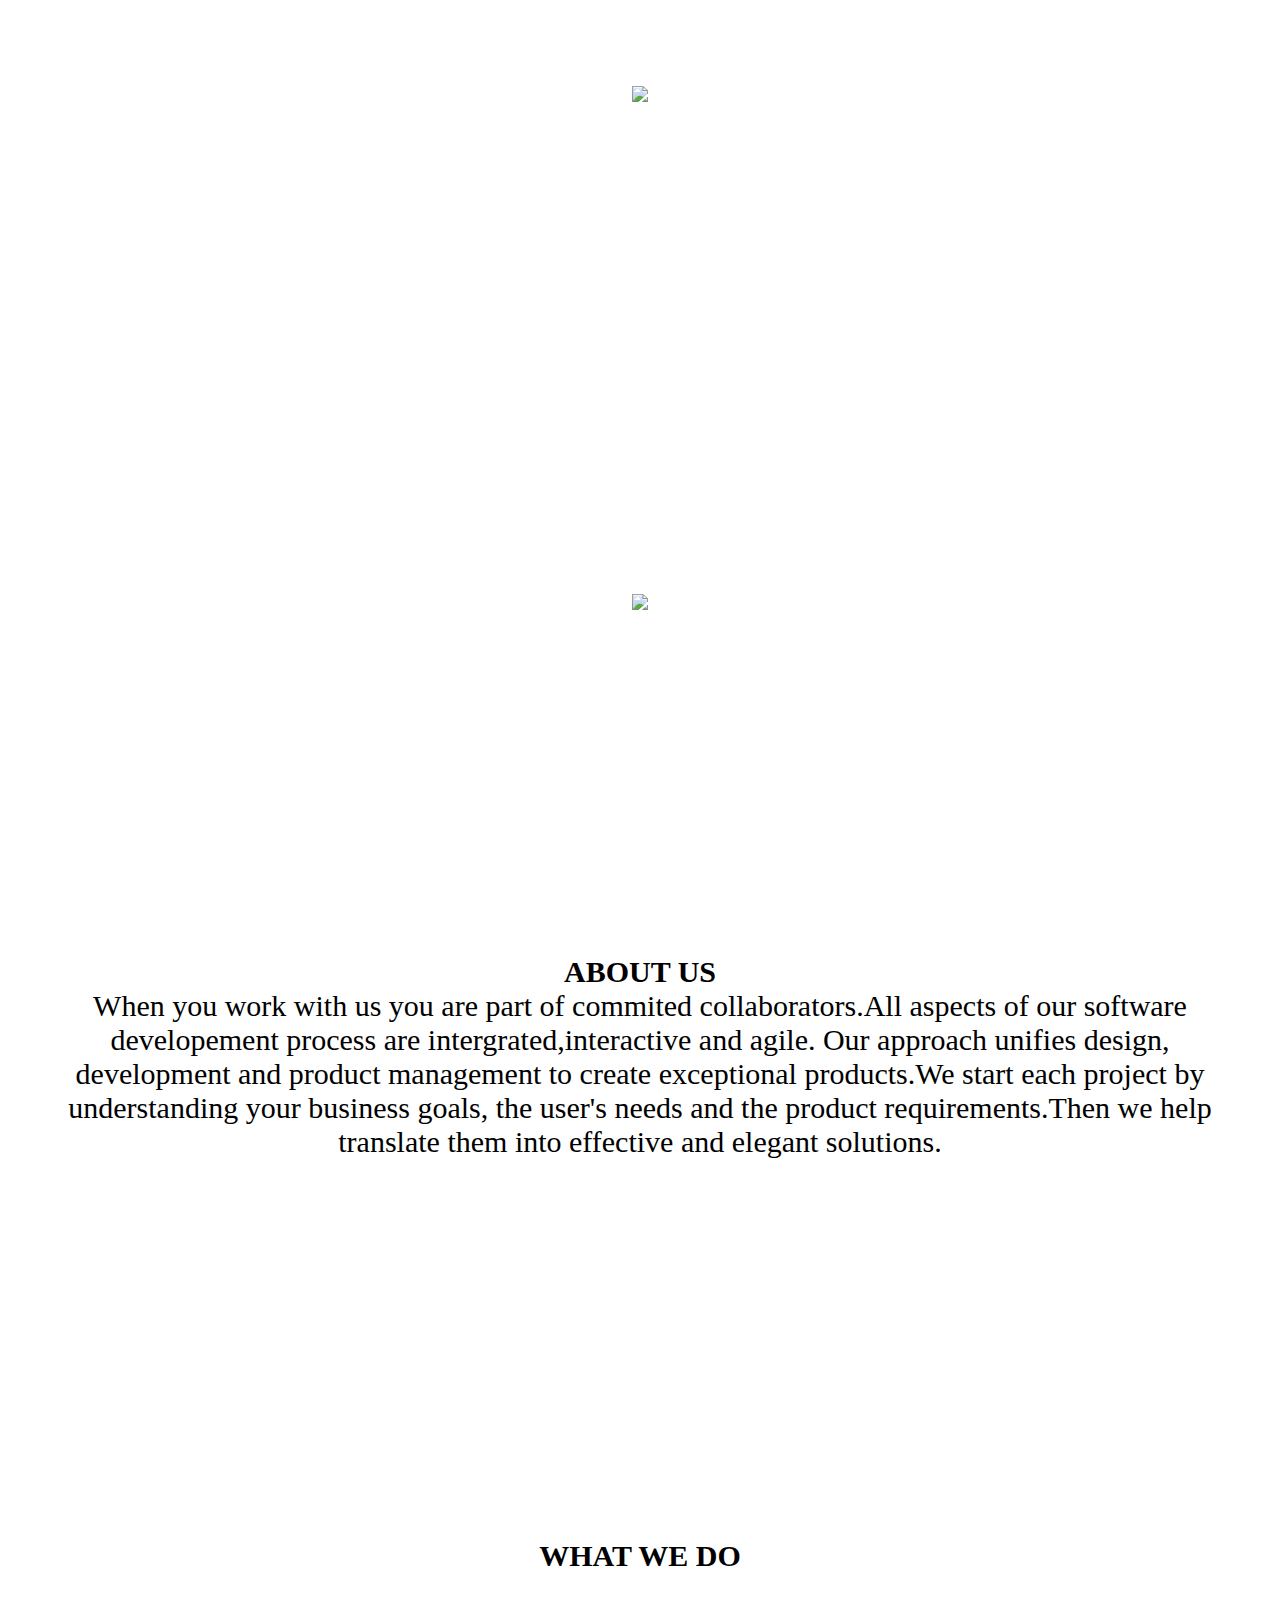
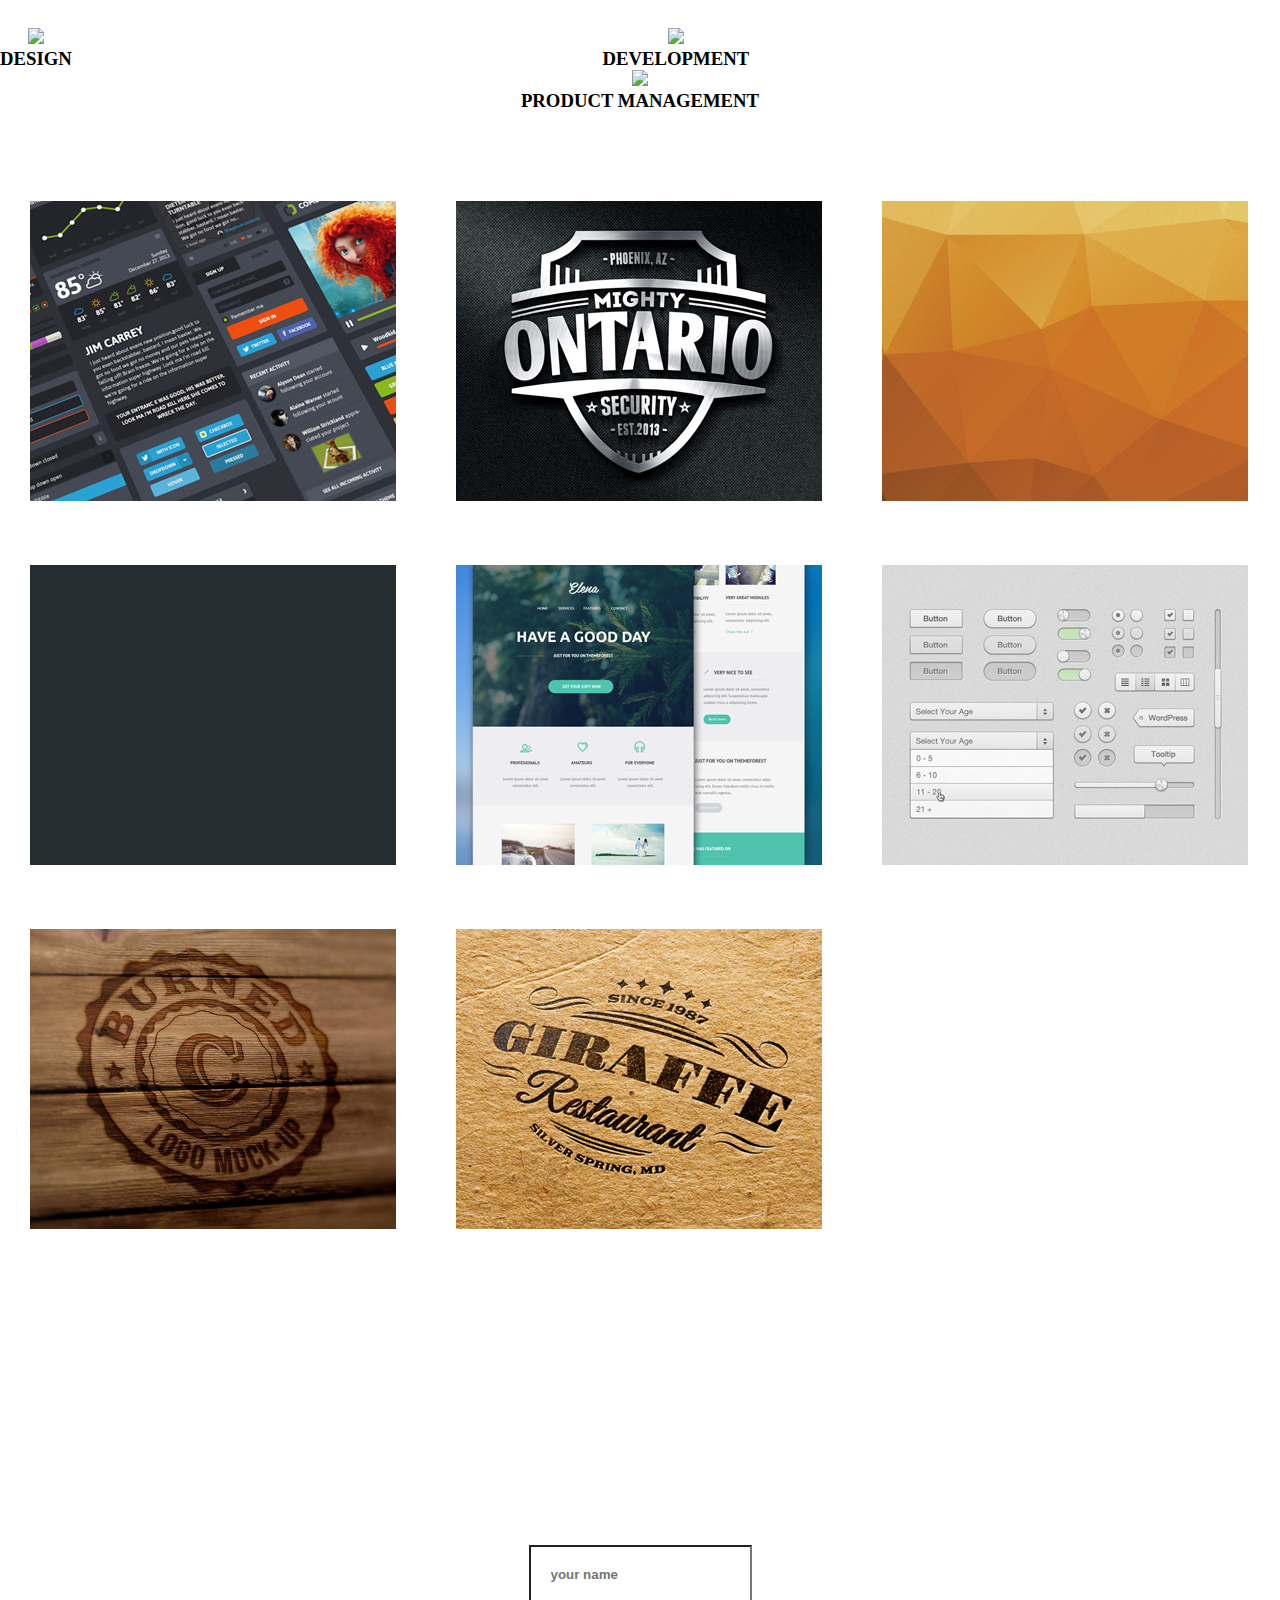
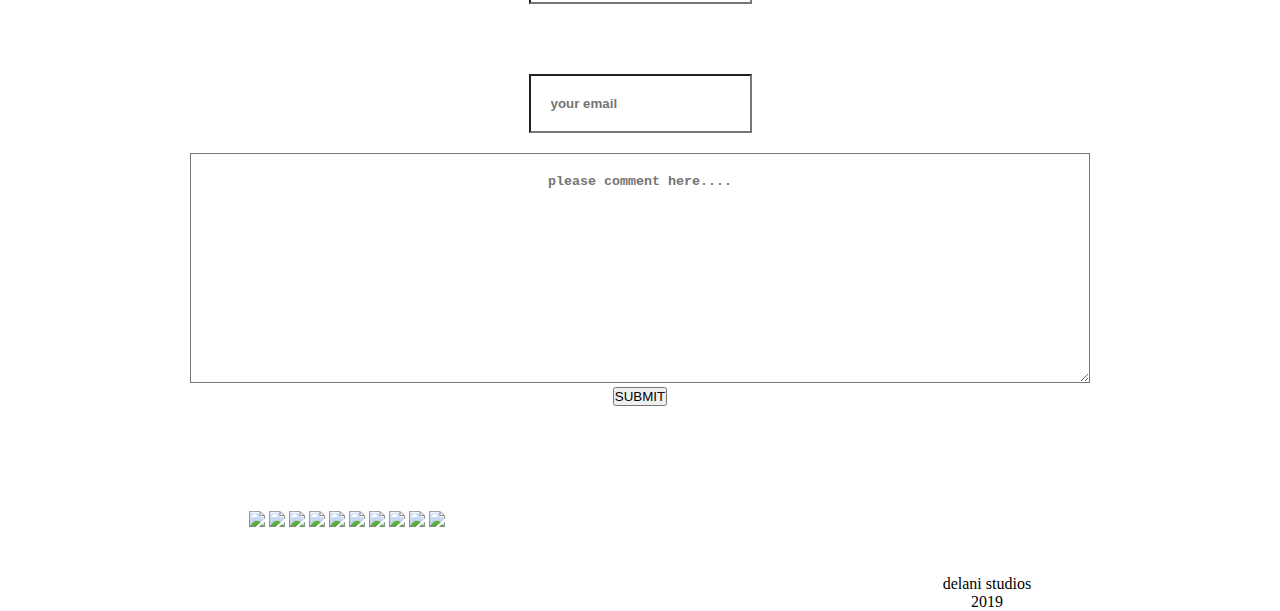
==== index.html @ bdf6d4ed "add height to the id comment" ====
<!DOCTYPE html>
<html lang="en">

<head>
   
    <meta charset="UTF-8">
    <meta name="viewport" content="width=device-width, initial-scale=1.0">
    <meta http-equiv="X-UA-Compatible" content="ie=edge">
     <!-- <link rel="stylesheet" type="text/css" href="css/bootstrapcss"> -->
    <link rel="stylesheet" type="text/css" href="styles.css">
    <title>Delani Studios</title>
</head>

<body>
    <div class="container-fluid" id="sec-1">
        <div class="row" id="del">
            <div class="col-md-12">
                <img src="https://raw.githubusercontent.com/jonnygovish/IP3/master/assets/logo/logo.png" class="img">
            </div>
        </div>
        <div class="row">
            <div class="col-md-12">
                <h1>WELCOME<br>TO<br>DELANI STUDIOS<br>
                    <p>Amazing people are making amazing designs in a fun environment</p>
                </h1>

            </div>
        </div>
        <div class="row">
            <div class="col-md-12">
                <a href="#about"><img
                        src="https://raw.githubusercontent.com/jonnygovish/IP3/master/assets/mouse_click.png"
                        class="img" id="mouse"></a>



            </div>
        </div>
    </div>
    <div class="container">
        <div class="row">
            <div class="col-md-12">
                <h2 id="about">ABOUT US</h2>
                <p>When you work with us you are part of commited collaborators.All aspects of our software developement
                    process are intergrated,interactive and agile.

                    Our approach unifies design, development and product management to create exceptional products.We
                    start each project by understanding your
                    business goals, the user's needs and the product requirements.Then we help translate them into
                    effective and elegant solutions.</p>

            </div>
        </div>
    </div>

    <div class="container-fluid" id="sec-3">
        <h2>SERVICES</h2>
        <p>Before we sign a contract or write a line of code our team will spend the necessary
            time needed to understand your product vision.
            The outcome of this scoping session is a proposal or high-level statement of work.
            Based on your requirements, we can provide a complete offering or just the pieces
            you need.</p>
    </div>
    <div class="container">
        <div class="row">
            <div class="col-md-12">
                <h2>WHAT WE DO</h2>
            </div>
            <div>
                <div class="row">
                <div class="col-md-3">
                <div class="card">
                     <div class="col click0">
              <img class="hide0" src="https://patrick-ndonga.github.io/DELANI-STUDIOS/pictures/design_icon.png">
                    <h3>DESIGN</h3>
                    <p class="show0"> Our design practice offers a full range of services including brand strategy,
                        interaction and visual design and user experience testing.
                        Throughout your project, our designers create and implement visual design and workflows, solicit
                        user feedback and work with you to make sure what gets built is what is needed.
                    </p>
                </div>
                </div>
                </div>
                
              
   <div class="card">
        <div class="col click1">
          
            <img class="hide1" src="https://patrick-ndonga.github.io/DELANI-STUDIOS/pictures/dev_icon.png">
            <h3>DEVELOPMENT</h3>
            <p class="show1"> All engeneers are fluent in the latest All engineers are fluent in the latest
                enterprise, mobile and web development technologies.
                They collaborate with your team to write, and improve code on a daily basis, using proven
                practices
                such as test-driven development and pair programming.
            </p>

        </div>
        </div>

    <div class="card">
    <div class="col click2">

        <img class="hide2" src="https://patrick-ndonga.github.io/DELANI-STUDIOS/pictures/product_icon.png">
        <h3>PRODUCT MANAGEMENT</h3>
        <p class="show2">Planning and development is iterative. Because we are constantly coding and testing,the
            products we build are always ready to go live.

            This iterative process allows for changes as business requirements evolve.</p>
    </div>
    </div>
                </div>


    <div class="container" id="sec-4">
            <h4>PORTFOLIO</h4>
        <div class="row top">
            <div class="col-md-3">
                <div class="container croseover">
                    <img src="delani/work1.jpg" class="image img-fluid" >
                    <div  class="middle">
                        
                            <div class="project">Project APP</div>
                        </div>
                    </div>
                </div>
             
                    <div class="col-md-3">
                        <div class="container croseover">
                            <img src="delani/work3.jpg" class="image img-fluid">
                             <div class="middle">
                                    <div class="project">Project Orange</div>
                                </div>
                            </div>
                        </div>
                    
                            <div class="col-md-3">
                                <div class="container croseover">
                                    <img src="delani/work2.jpg" class="image img-fluid">
                                     <div class="middle">
                                            <div class="project">Mighty Ontario</div>
                                        </div>
                                        </div>
                                    </div>
                                
                               
                                    <div class="col-md-3">
                                        <div class="container croseover">
                                            <img src="delani/work4.jpg" class="image img-fluid">
                                            
                                                <div class="middle">
                                                    <div class="project">Project Black</div>
                                                </div>
                                            </div>
                                        </div>
                                        <div class="row">
                                            <div class="col-md-3">
                                                <div class="container croseover">
                                                    <img src="delani/work5.jpg" class="image img-fluid">
                                                    
                                                        <div class="middle">
                                                            <div class="project">PROJECT ELEXA</div>
                                                        </div>
                                                    </div>
                                                </div>
                                            
                                                    <div class="col-md-3">
                                                        <div class="container croseover">
                                                            <img src="delani/work6.jpg" class="image img-fluid">
                                                            
                                                                <div class="middle">
                                                                    <div class="project">SCROLLER</div>
                                                                </div>
                                                            </div>
                                                        </div>
                                                        
                                                        
                                                                <div class="col-md-3">
                                                                    <div class="container croseover">
                                                                        <img src="delani/work7.jpg" class="image img-fluid">
                                                                        
                                                                            <div class="middle">
                                                                                <div class="project">BURNED</div>
                                                                            </div>
                                                                        </div>
                                                                    </div>
                                                            
                                                                            <div class="col-md-3">
                                                                                <div class="container croseover">
                                                                                    <img src="delani/work8.jpg" class="image img-fluid">
                                                                                    
                                                                                        <div class="middle">
                                                                                            <div class="project">Giraffe</div>
                                                                                        </div>
                                                                                    </div>
                                                                                </div>
                                                                                </div>
                                                                                </div>

       


                                                       
                                            <div class="container-fluid" id="sec-5">
                                                <h4>CONTACT US</h4>
                                                <div class="row">
                                                    <form class="form-row mb-4">
                                                        <div class="col-md-6">
                                                            <input type="text" name="Name" placeholder="your name"
                                                                class="form-control" id="names">
                                                        </div>
                                                        <div class="col-md-6">
                                                            <input type="email" name="email" placeholder="your email"
                                                                class="form-control">
                                                        </div>
                                                    </form>
                                                </div>
                                                <div class="row">
                                                    <form class="form-row mb-4">
                                                         <div class="col text-center">
                                                    
                                                            <textarea name="comment" id="comment"
                                                                placeholder="please comment here...."></textarea>
                                                        </div>
                                                    
                                                    </form>
                                                
                                                <div class="row">
                                                    <form>
                                                        <button type="submit" id="button"  class="btn btn-primary">SUBMIT</button>
                                                           
                                                    </form>
                                                </div>
                                            </div>
    </div>
                                            <div clas="container came">
                                                <img
                                                    src="https://patrick-ndonga.github.io/DELANI-STUDIOS/pictures/behance.png">
                                                <img
                                                    src="https://patrick-ndonga.github.io/DELANI-STUDIOS/pictures/flickr.png">
                                                <img
                                                    src="https://patrick-ndonga.github.io/DELANI-STUDIOS/pictures/facebook.png">
                                                <img
                                                    src="https://patrick-ndonga.github.io/DELANI-STUDIOS/pictures/dribble.png">
                                                <img
                                                    src="https://patrick-ndonga.github.io/DELANI-STUDIOS/pictures/g_plus.png">
                                                <img
                                                    src="https://patrick-ndonga.github.io/DELANI-STUDIOS/pictures/pinterest.png">
                                                <img
                                                    src="https://patrick-ndonga.github.io/DELANI-STUDIOS/pictures/skype.png">
                                                <img
                                                    src="https://patrick-ndonga.github.io/DELANI-STUDIOS/pictures/twitter.png">
                                                <img
                                                    src="https://patrick-ndonga.github.io/DELANI-STUDIOS/pictures/stumble_upon.png">
                                                <img
                                                    src="https://patrick-ndonga.github.io/DELANI-STUDIOS/pictures/you_tube.png">
                                            </div>
                                            <footer>
                                                <div class="delani">
                                                    delani studios<br>
                                                    2019
                                                </div>
                                            </footer>
                                        </div>
                                    </div>
                                </div>
                                <script src="JS/bootstrap.css"></script>
                                <script src="JS/jquery-3.4.1.js"></script>
                                <script src="./css/scripts.js"></script>
</body>

</html>
---- styles.css ----
*{
    box-sizing: border-box;
    margin:0;
    padding:0;
} 

body{
    text-align: center;
}

h1{
    text-align:center;
    font-size: 70px;
}

h2,h4{
    font-size: 30px;
    text-align: center;
}
.row{
    text-align: center;
}

.col-md-6{
    text-align: center;
   display:inline;
}
footer{
    margin-top: 5%;
    text-align: center;
}
h4{
    padding:10px;
    color:white;
}
body{
    text-align:center;
    overflow-x: hidden;
} 
#sec-1{
    font-family: verdana;
    height:100vh;
    margin-bottom: 0;
    text-align: center;
    color:#fff;
    background-attachment: fixed;
    background-image:url("https://github.com/jonnygovish/IP3/blob/master/assets/backgrounds/h_img.jpg?raw=true");
    background-size: cover;
}

#sec-3{
    background-image: url("https://github.com/jonnygovish/IP3/blob/master/assets/backgrounds/s_image.jpg?raw=true");
    background-repeat: no-repeat;
    background-size: cover;
    color:white;
    height:30vh;
    font-size: 30px;
    margin-top: 5px;
    padding:40px;
    text-align: center;
}

.img-fluid{
    padding:30px;
}

#sec-4{
    display: flex;
    flex-wrap: wrap;
    justify-content: space-around;
    margin-top: 5px;

}


#sec-5{
    background-image:url("https://github.com/jonnygovish/IP3/blob/master/assets/backgrounds/c_image.jpg?raw=true");
    background-repeat: no-repeat;
    background-size: cover;
    margin-top:10%;
    height: 80vh; 
    padding:50px;
    width: 600%;
}  



.col-md-3{
    float:left;
}


.col-md-12{
    margin:10px 0;
    padding: 5vh;
    font-size: 30px;
 } 

.middle{
    position: absolute;
    font-weight: bold;
    top:50%;
    left:50%;
    transform:translate(-50%,-50%);
    text-align: center;
    opacity:0.55%;
    background:white;
}

 .show1,.show2,.show0{
    display: none;
}


#del{
    padding-top: 20px;
}

p{
    font-size: 30px;
}

.text-center{
    color:white;
}
#comment{
    text-align:center;
    width:900px;
    height:230px;
}

textarea,input{
    display: inline;
    background-color: #ffffff00;
    padding:20px; 
    font-weight: bolder;
    
}


.form-control{
    margin-left: 200px;
    margin-right: 200px;
    margin-top: 50px;
    margin-bottom: 20px;
}  

 .container{
     position: relative;
 }



.card{
    
   display:inline;
   border-spacing:30px;
   
}



 .card:hover{
     box-shadow: 0 8px 16px 0 rgba(0,0,0.2);
 }
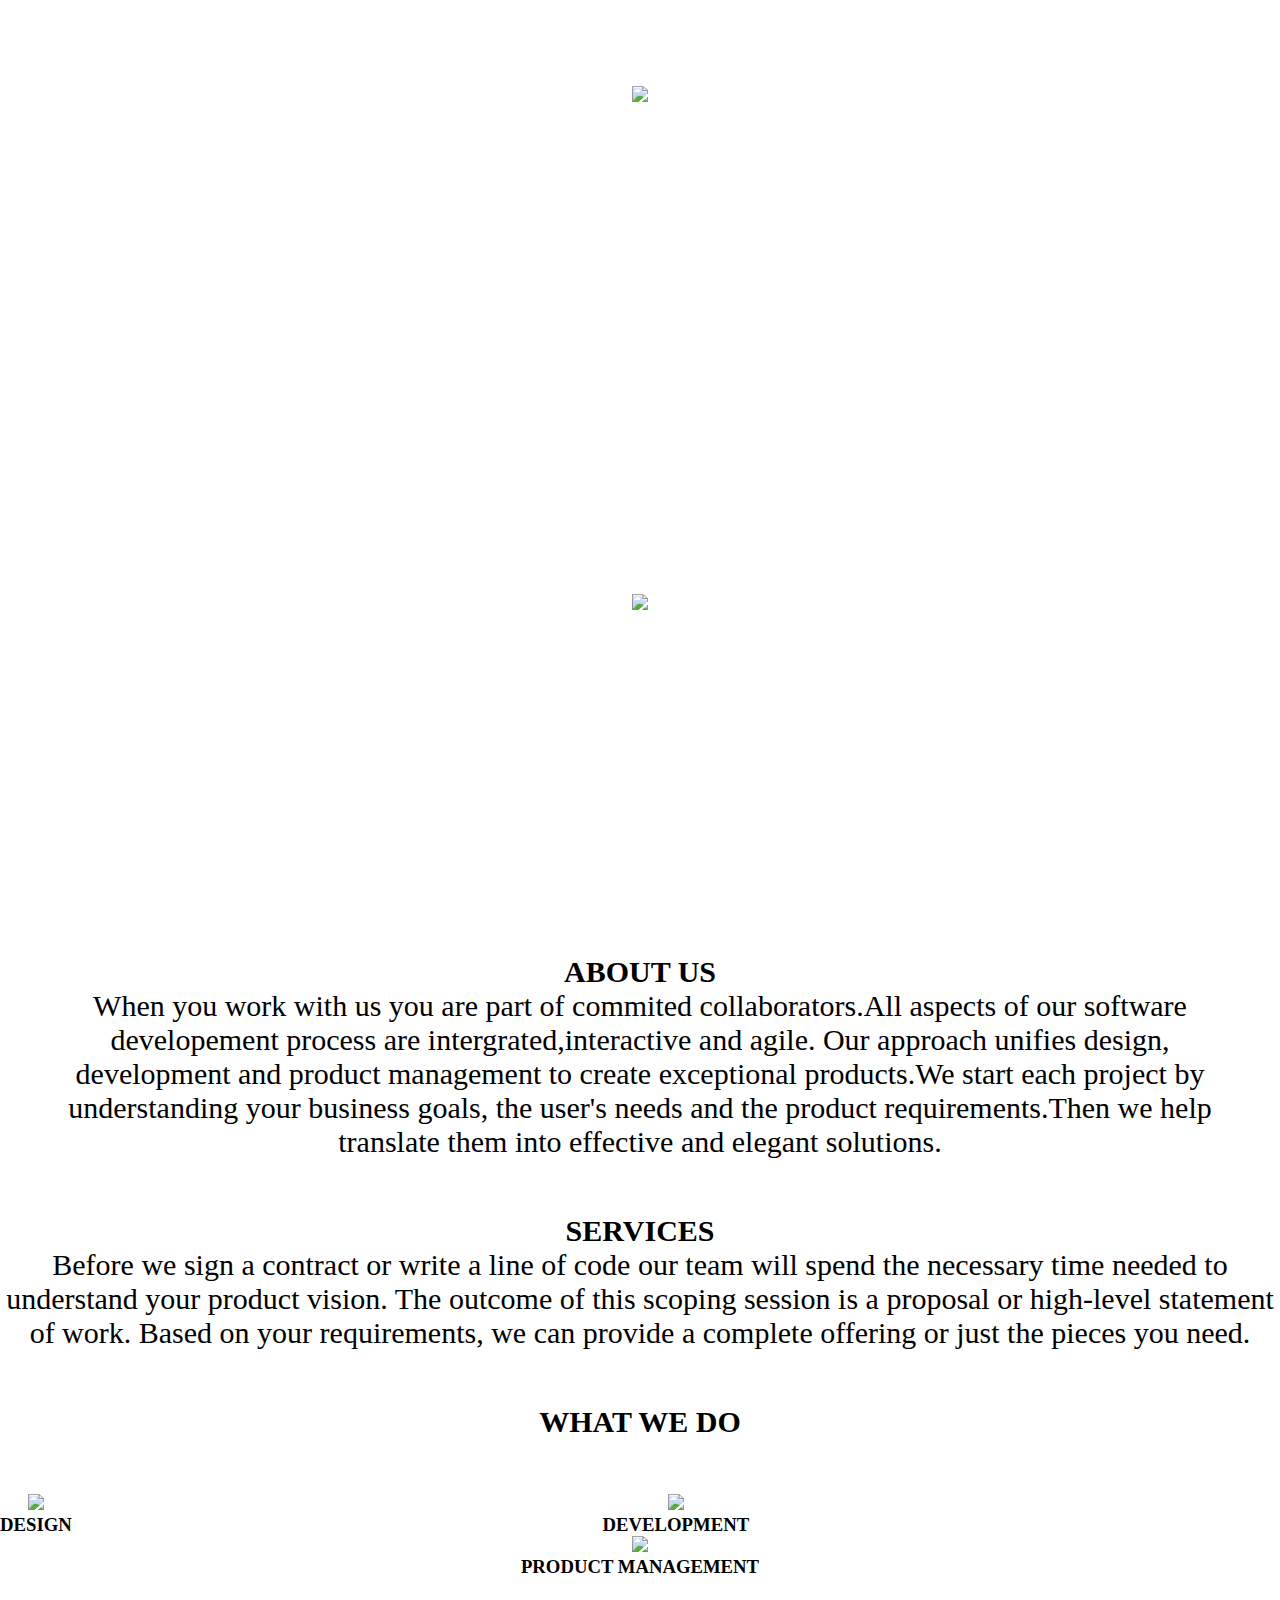
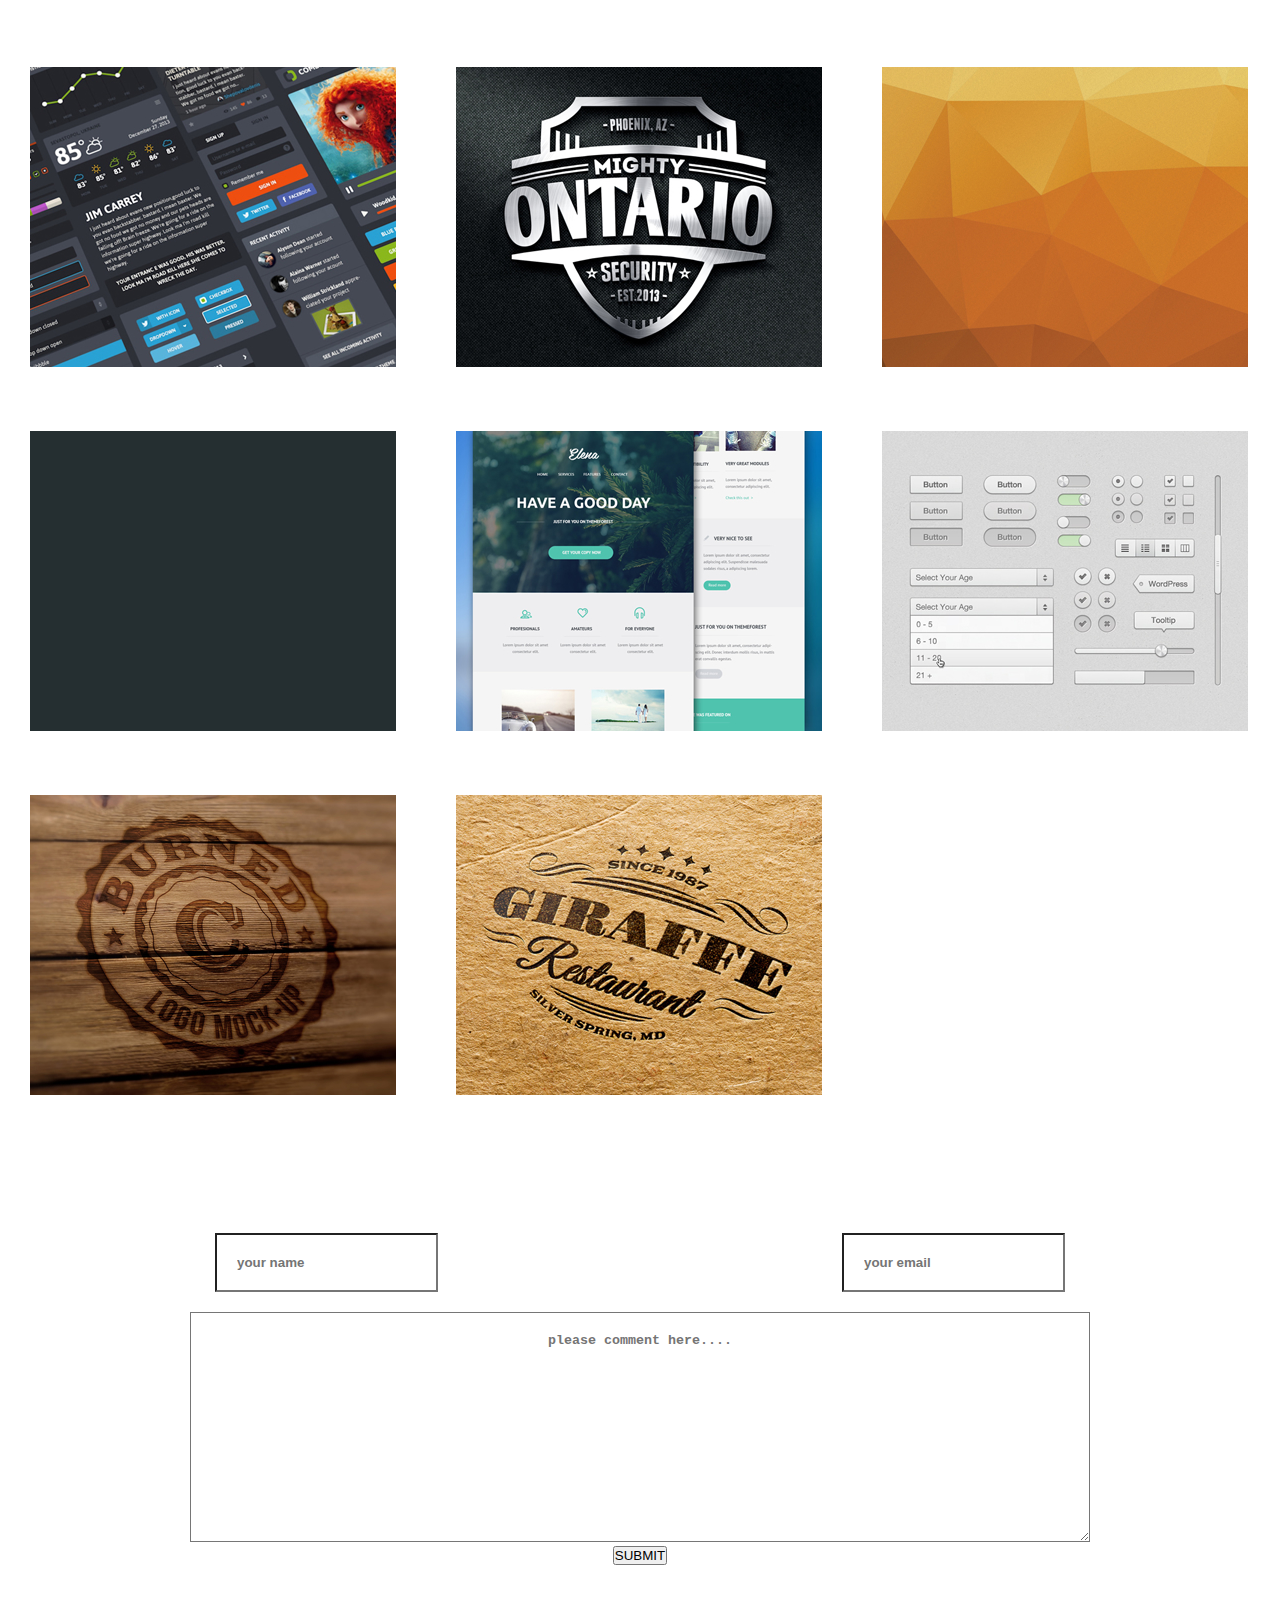
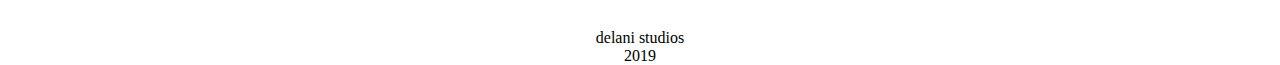
==== commit c176f641: "add h3 tags" ====
--- a/index.html
+++ b/index.html
@@ -2,11 +2,10 @@
 <html lang="en">
 
 <head>
-   
+
     <meta charset="UTF-8">
     <meta name="viewport" content="width=device-width, initial-scale=1.0">
     <meta http-equiv="X-UA-Compatible" content="ie=edge">
-     <!-- <link rel="stylesheet" type="text/css" href="css/bootstrapcss"> -->
     <link rel="stylesheet" type="text/css" href="styles.css">
     <title>Delani Studios</title>
 </head>
@@ -31,10 +30,7 @@
                 <a href="#about"><img
                         src="https://raw.githubusercontent.com/jonnygovish/IP3/master/assets/mouse_click.png"
                         class="img" id="mouse"></a>
-
-
-
-            </div>
+              </div>
         </div>
     </div>
     <div class="container">
@@ -68,205 +64,191 @@
             </div>
             <div>
                 <div class="row">
-                <div class="col-md-3">
-                <div class="card">
-                     <div class="col click0">
-              <img class="hide0" src="https://patrick-ndonga.github.io/DELANI-STUDIOS/pictures/design_icon.png">
-                    <h3>DESIGN</h3>
-                    <p class="show0"> Our design practice offers a full range of services including brand strategy,
-                        interaction and visual design and user experience testing.
-                        Throughout your project, our designers create and implement visual design and workflows, solicit
-                        user feedback and work with you to make sure what gets built is what is needed.
-                    </p>
+                    <div class="col-md-3">
+                        <div class="card">
+                            <div class="col click0">
+                                <img class="hide0"
+                                    src="https://patrick-ndonga.github.io/DELANI-STUDIOS/pictures/design_icon.png">
+                                <h3>DESIGN</h3>
+                                <p class="show0"> Our design practice offers a full range of services including brand
+                                    strategy,
+                                    interaction and visual design and user experience testing.
+                                    Throughout your project, our designers create and implement visual design and
+                                    workflows, solicit
+                                    user feedback and work with you to make sure what gets built is what is needed.
+                                </p>
+                            </div>
+                        </div>
+                    </div>
+                       <div class="card">
+                        <div class="col click1">
+
+                            <img class="hide1"
+                                src="https://patrick-ndonga.github.io/DELANI-STUDIOS/pictures/dev_icon.png">
+                            <h3>DEVELOPMENT</h3>
+                            <p class="show1"> All engeneers are fluent in the latest All engineers are fluent in the
+                                latest
+                                enterprise, mobile and web development technologies.
+                                They collaborate with your team to write, and improve code on a daily basis, using
+                                proven
+                                practices
+                                such as test-driven development and pair programming.
+                            </p>
+
+                        </div>
+                    </div>
+
+                    <div class="card">
+                        <div class="col click2">
+
+                            <img class="hide2"
+                                src="https://patrick-ndonga.github.io/DELANI-STUDIOS/pictures/product_icon.png">
+                                     <h3>PRODUCT MANAGEMENT</h3>
+                            <p class="show2">Planning and development is iterative. Because we are constantly coding and
+                                testing,the
+                                products we build are always ready to go live.
+
+                                This iterative process allows for changes as business requirements evolve.</p>
+                        </div>
+                    </div>
                 </div>
+                    <div class="container" id="sec-4">
+                    <h4>PORTFOLIO</h4>
+                    <div class="row top">
+                        <div class="col-md-3">
+                            <div class="container croseover">
+                                <img src="delani/work1.jpg" class="image img-fluid">
+                                <div class="middle">
+
+                                    <div class="project">Project APP</div>
+                                </div>
+                            </div>
+                        </div>
+
+                        <div class="col-md-3">
+                            <div class="container croseover">
+                                <img src="delani/work3.jpg" class="image img-fluid">
+                                <div class="middle">
+                                    <div class="project">Project Orange</div>
+                                </div>
+                            </div>
+                        </div>
+
+                        <div class="col-md-3">
+                            <div class="container croseover">
+                                <img src="delani/work2.jpg" class="image img-fluid">
+                                <div class="middle">
+                                    <div class="project">Mighty Ontario</div>
+                                </div>
+                            </div>
+                        </div>
+                         <div class="col-md-3">
+                            <div class="container croseover">
+                                <img src="delani/work4.jpg" class="image img-fluid">
+
+                                <div class="middle">
+                                    <div class="project">Project Black</div>
+                                </div>
+                            </div>
+                        </div>
+                        <div class="row">
+                            <div class="col-md-3">
+                                <div class="container croseover">
+                                    <img src="delani/work5.jpg" class="image img-fluid">
+
+                                    <div class="middle">
+                                        <div class="project">PROJECT ELEXA</div>
+                                    </div>
+                                </div>
+                            </div>
+
+                            <div class="col-md-3">
+                                <div class="container croseover">
+                                    <img src="delani/work6.jpg" class="image img-fluid">
+
+                                    <div class="middle">
+                                        <div class="project">SCROLLER</div>
+                                    </div>
+                                </div>
+                            </div>
+
+
+                            <div class="col-md-3">
+                                <div class="container croseover">
+                                    <img src="delani/work7.jpg" class="image img-fluid">
+
+                                    <div class="middle">
+                                        <div class="project">BURNED</div>
+                                    </div>
+                                </div>
+                            </div>
+
+                            <div class="col-md-3">
+                                <div class="container croseover">
+                                    <img src="delani/work8.jpg" class="image img-fluid">
+
+                                    <div class="middle">
+                                        <div class="project">Giraffe</div>
+                                    </div>
+                                </div>
+                            </div>
+                        </div>
+                    </div>
+                          <div class="container-fluid" id="sec-5">
+                        <h4>CONTACT US</h4>
+                        <div class="row">
+                            <form class="form-row mb-4">
+                                <div class="col-md-6">
+                                    <input type="text" name="Name" placeholder="your name" class="form-control"
+                                        id="names">
+                                </div>
+                                <div class="col-md-6">
+                                    <input type="email" name="email" placeholder="your email" class="form-control">
+                                </div>
+                            </form>
+                        </div>
+                        <div class="row">
+                            <form class="form-row mb-4">
+                                <div class="col text-center">
+
+                                    <textarea name="comment" id="comment"
+                                        placeholder="please comment here...."></textarea>
+                                </div>
+
+                            </form>
+
+                            <div class="row">
+                                <form>
+                                    <button type="submit" id="button" class="btn btn-primary">SUBMIT</button>
+
+                                </form>
+                            </div>
+                        </div>
+                    </div>
+                    <!-- <div clas="container came">
+                        <img src="https://patrick-ndonga.github.io/DELANI-STUDIOS/pictures/behance.png">
+                        <img src="https://patrick-ndonga.github.io/DELANI-STUDIOS/pictures/flickr.png">
+                        <img src="https://patrick-ndonga.github.io/DELANI-STUDIOS/pictures/facebook.png">
+                        <img src="https://patrick-ndonga.github.io/DELANI-STUDIOS/pictures/dribble.png">
+                        <img src="https://patrick-ndonga.github.io/DELANI-STUDIOS/pictures/g_plus.png">
+                        <img src="https://patrick-ndonga.github.io/DELANI-STUDIOS/pictures/pinterest.png">
+                        <img src="https://patrick-ndonga.github.io/DELANI-STUDIOS/pictures/skype.png">
+                        <img src="https://patrick-ndonga.github.io/DELANI-STUDIOS/pictures/twitter.png">
+                        <img src="https://patrick-ndonga.github.io/DELANI-STUDIOS/pictures/stumble_upon.png">
+                        <img src="https://patrick-ndonga.github.io/DELANI-STUDIOS/pictures/you_tube.png">
+                    </div> -->
+                    <footer>
+                        <div class="delani">
+                            delani studios<br>
+                            2019
+                        </div>
+                    </footer>
                 </div>
-                </div>
-                
-              
-   <div class="card">
-        <div class="col click1">
-          
-            <img class="hide1" src="https://patrick-ndonga.github.io/DELANI-STUDIOS/pictures/dev_icon.png">
-            <h3>DEVELOPMENT</h3>
-            <p class="show1"> All engeneers are fluent in the latest All engineers are fluent in the latest
-                enterprise, mobile and web development technologies.
-                They collaborate with your team to write, and improve code on a daily basis, using proven
-                practices
-                such as test-driven development and pair programming.
-            </p>
-
-        </div>
-        </div>
-
-    <div class="card">
-    <div class="col click2">
-
-        <img class="hide2" src="https://patrick-ndonga.github.io/DELANI-STUDIOS/pictures/product_icon.png">
-        <h3>PRODUCT MANAGEMENT</h3>
-        <p class="show2">Planning and development is iterative. Because we are constantly coding and testing,the
-            products we build are always ready to go live.
-
-            This iterative process allows for changes as business requirements evolve.</p>
-    </div>
-    </div>
-                </div>
-
-
-    <div class="container" id="sec-4">
-            <h4>PORTFOLIO</h4>
-        <div class="row top">
-            <div class="col-md-3">
-                <div class="container croseover">
-                    <img src="delani/work1.jpg" class="image img-fluid" >
-                    <div  class="middle">
-                        
-                            <div class="project">Project APP</div>
-                        </div>
-                    </div>
-                </div>
-             
-                    <div class="col-md-3">
-                        <div class="container croseover">
-                            <img src="delani/work3.jpg" class="image img-fluid">
-                             <div class="middle">
-                                    <div class="project">Project Orange</div>
-                                </div>
-                            </div>
-                        </div>
-                    
-                            <div class="col-md-3">
-                                <div class="container croseover">
-                                    <img src="delani/work2.jpg" class="image img-fluid">
-                                     <div class="middle">
-                                            <div class="project">Mighty Ontario</div>
-                                        </div>
-                                        </div>
-                                    </div>
-                                
-                               
-                                    <div class="col-md-3">
-                                        <div class="container croseover">
-                                            <img src="delani/work4.jpg" class="image img-fluid">
-                                            
-                                                <div class="middle">
-                                                    <div class="project">Project Black</div>
-                                                </div>
-                                            </div>
-                                        </div>
-                                        <div class="row">
-                                            <div class="col-md-3">
-                                                <div class="container croseover">
-                                                    <img src="delani/work5.jpg" class="image img-fluid">
-                                                    
-                                                        <div class="middle">
-                                                            <div class="project">PROJECT ELEXA</div>
-                                                        </div>
-                                                    </div>
-                                                </div>
-                                            
-                                                    <div class="col-md-3">
-                                                        <div class="container croseover">
-                                                            <img src="delani/work6.jpg" class="image img-fluid">
-                                                            
-                                                                <div class="middle">
-                                                                    <div class="project">SCROLLER</div>
-                                                                </div>
-                                                            </div>
-                                                        </div>
-                                                        
-                                                        
-                                                                <div class="col-md-3">
-                                                                    <div class="container croseover">
-                                                                        <img src="delani/work7.jpg" class="image img-fluid">
-                                                                        
-                                                                            <div class="middle">
-                                                                                <div class="project">BURNED</div>
-                                                                            </div>
-                                                                        </div>
-                                                                    </div>
-                                                            
-                                                                            <div class="col-md-3">
-                                                                                <div class="container croseover">
-                                                                                    <img src="delani/work8.jpg" class="image img-fluid">
-                                                                                    
-                                                                                        <div class="middle">
-                                                                                            <div class="project">Giraffe</div>
-                                                                                        </div>
-                                                                                    </div>
-                                                                                </div>
-                                                                                </div>
-                                                                                </div>
-
-       
-
-
-                                                       
-                                            <div class="container-fluid" id="sec-5">
-                                                <h4>CONTACT US</h4>
-                                                <div class="row">
-                                                    <form class="form-row mb-4">
-                                                        <div class="col-md-6">
-                                                            <input type="text" name="Name" placeholder="your name"
-                                                                class="form-control" id="names">
-                                                        </div>
-                                                        <div class="col-md-6">
-                                                            <input type="email" name="email" placeholder="your email"
-                                                                class="form-control">
-                                                        </div>
-                                                    </form>
-                                                </div>
-                                                <div class="row">
-                                                    <form class="form-row mb-4">
-                                                         <div class="col text-center">
-                                                    
-                                                            <textarea name="comment" id="comment"
-                                                                placeholder="please comment here...."></textarea>
-                                                        </div>
-                                                    
-                                                    </form>
-                                                
-                                                <div class="row">
-                                                    <form>
-                                                        <button type="submit" id="button"  class="btn btn-primary">SUBMIT</button>
-                                                           
-                                                    </form>
-                                                </div>
-                                            </div>
-    </div>
-                                            <div clas="container came">
-                                                <img
-                                                    src="https://patrick-ndonga.github.io/DELANI-STUDIOS/pictures/behance.png">
-                                                <img
-                                                    src="https://patrick-ndonga.github.io/DELANI-STUDIOS/pictures/flickr.png">
-                                                <img
-                                                    src="https://patrick-ndonga.github.io/DELANI-STUDIOS/pictures/facebook.png">
-                                                <img
-                                                    src="https://patrick-ndonga.github.io/DELANI-STUDIOS/pictures/dribble.png">
-                                                <img
-                                                    src="https://patrick-ndonga.github.io/DELANI-STUDIOS/pictures/g_plus.png">
-                                                <img
-                                                    src="https://patrick-ndonga.github.io/DELANI-STUDIOS/pictures/pinterest.png">
-                                                <img
-                                                    src="https://patrick-ndonga.github.io/DELANI-STUDIOS/pictures/skype.png">
-                                                <img
-                                                    src="https://patrick-ndonga.github.io/DELANI-STUDIOS/pictures/twitter.png">
-                                                <img
-                                                    src="https://patrick-ndonga.github.io/DELANI-STUDIOS/pictures/stumble_upon.png">
-                                                <img
-                                                    src="https://patrick-ndonga.github.io/DELANI-STUDIOS/pictures/you_tube.png">
-                                            </div>
-                                            <footer>
-                                                <div class="delani">
-                                                    delani studios<br>
-                                                    2019
-                                                </div>
-                                            </footer>
-                                        </div>
-                                    </div>
-                                </div>
-                                <script src="JS/bootstrap.css"></script>
-                                <script src="JS/jquery-3.4.1.js"></script>
-                                <script src="./css/scripts.js"></script>
+            </div>
+        </div>
+        <script src="JS/bootstrap.css"></script>
+        <script src="JS/jquery-3.4.1.js"></script>
+        <script src="./css/scripts.js"></script>
 </body>
 
 </html>--- a/styles.css
+++ b/styles.css
@@ -47,7 +47,7 @@
     background-image:url("https://github.com/jonnygovish/IP3/blob/master/assets/backgrounds/h_img.jpg?raw=true");
     background-size: cover;
 }
-
+/* 
 #sec-3{
     background-image: url("https://github.com/jonnygovish/IP3/blob/master/assets/backgrounds/s_image.jpg?raw=true");
     background-repeat: no-repeat;
@@ -58,7 +58,7 @@
     margin-top: 5px;
     padding:40px;
     text-align: center;
-}
+} */
 
 .img-fluid{
     padding:30px;
@@ -72,7 +72,7 @@
 
 }
 
-
+/* 
 #sec-5{
     background-image:url("https://github.com/jonnygovish/IP3/blob/master/assets/backgrounds/c_image.jpg?raw=true");
     background-repeat: no-repeat;
@@ -81,7 +81,7 @@
     height: 80vh; 
     padding:50px;
     width: 600%;
-}  
+}   */
 
 
 
@@ -135,7 +135,7 @@
     padding:20px; 
     font-weight: bolder;
     
-}
+} 
 
 
 .form-control{
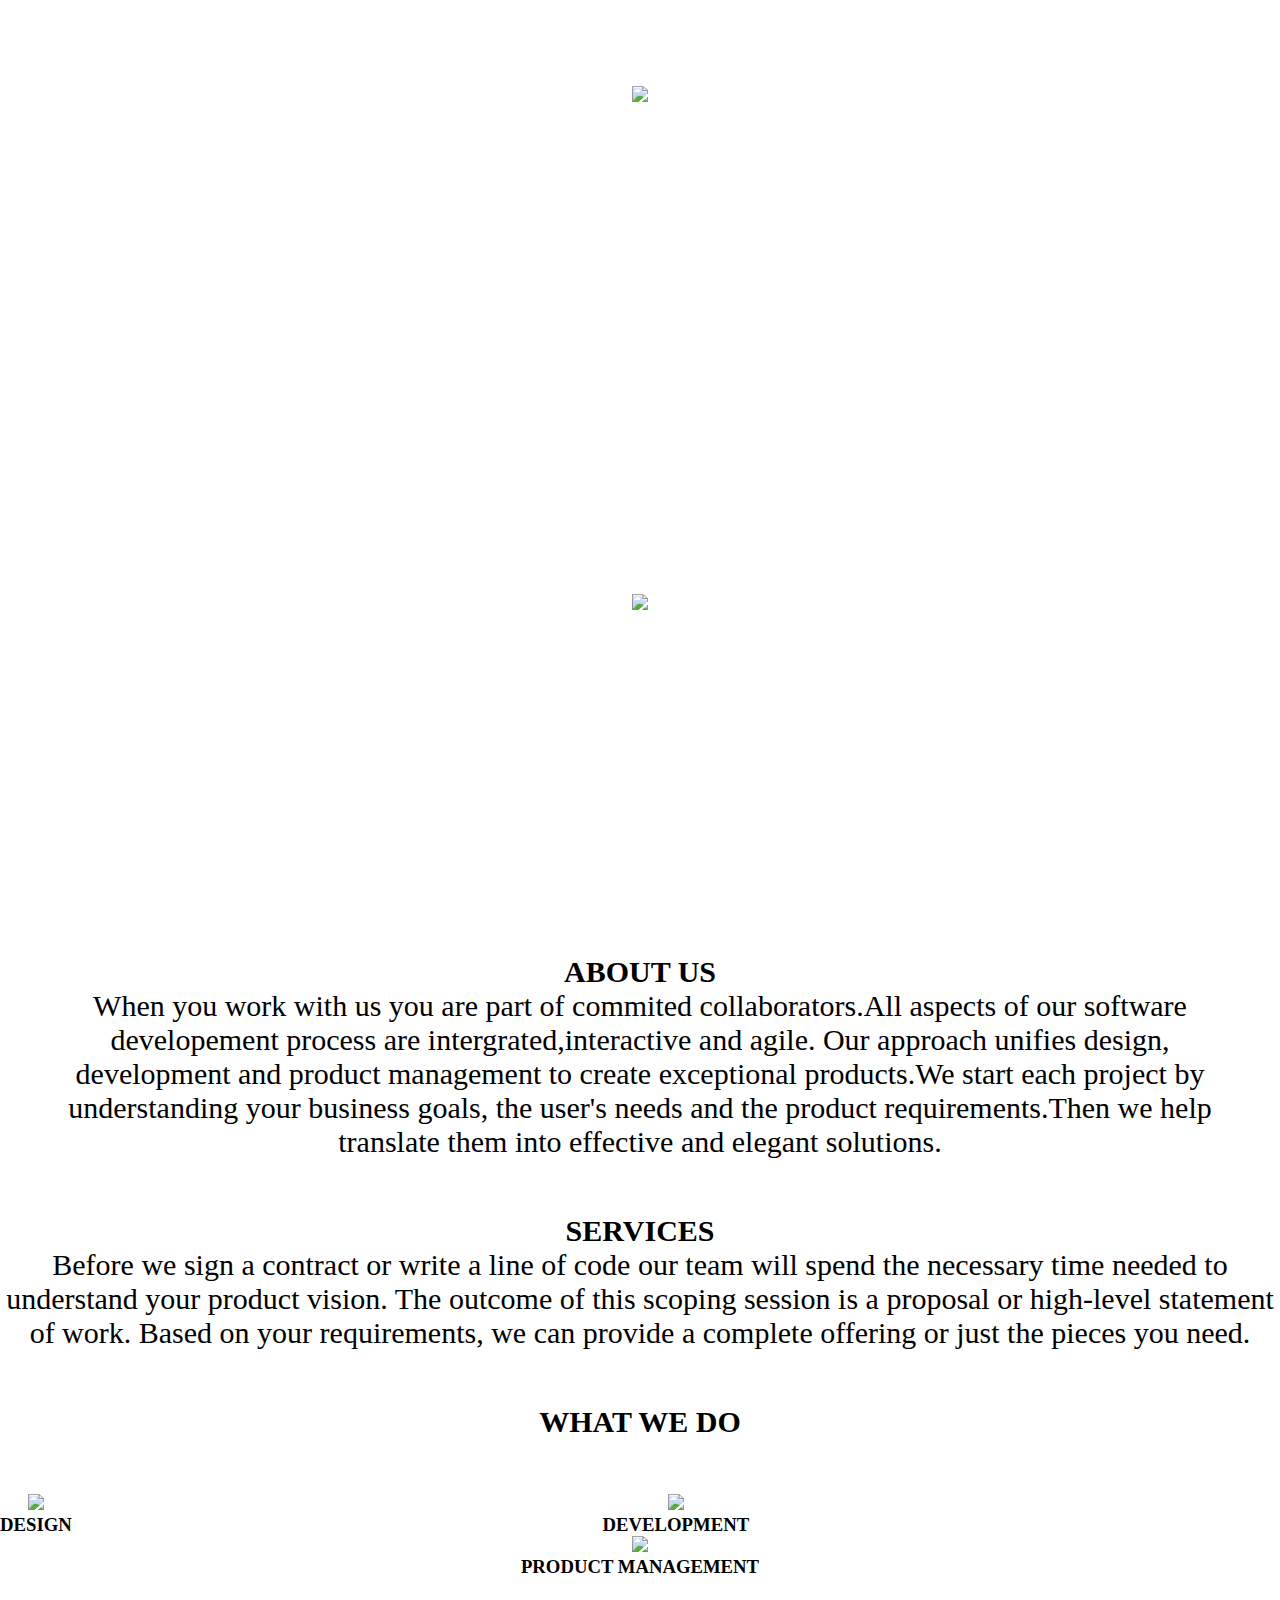
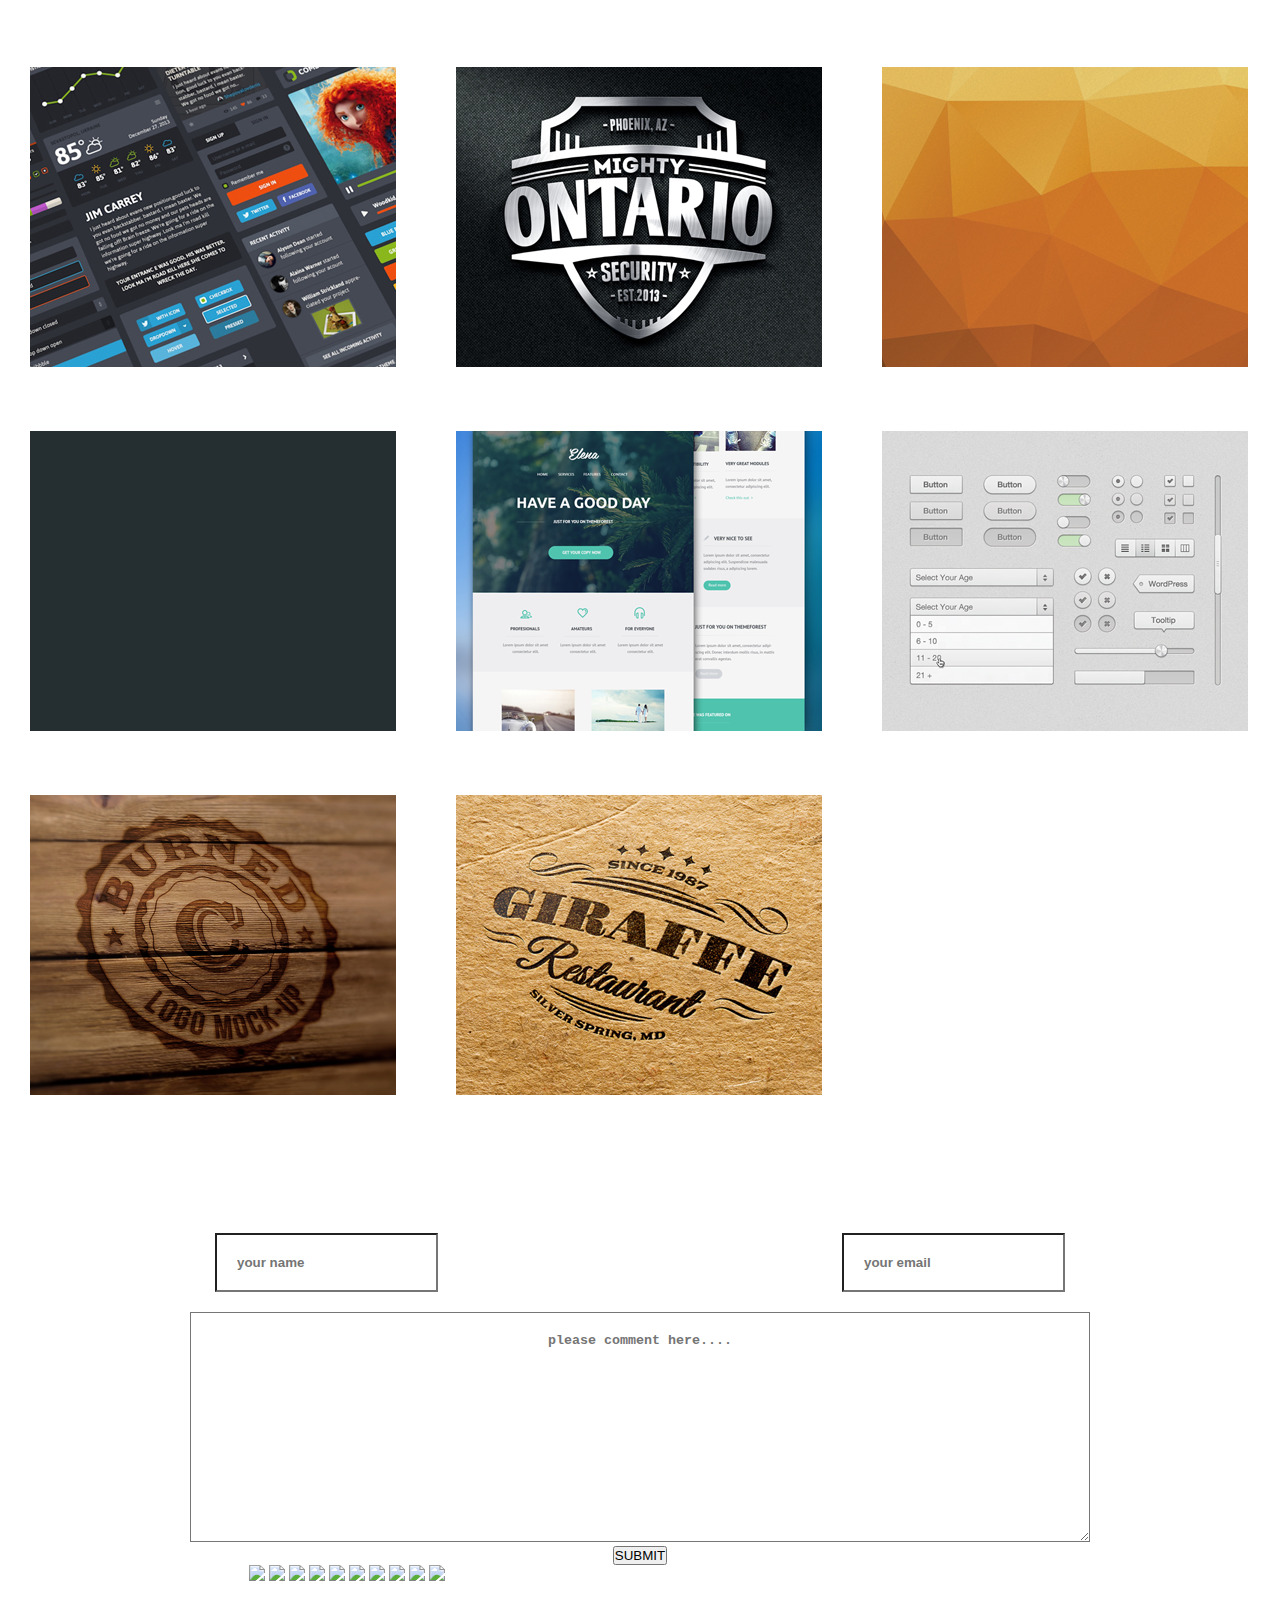
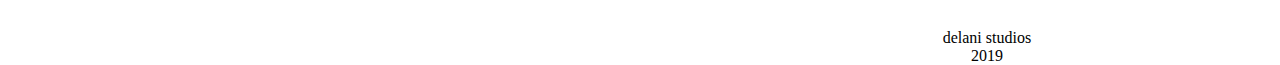
==== commit 5f3399be: "check on misplacement of divs" ====
--- a/index.html
+++ b/index.html
@@ -119,8 +119,7 @@
                             <div class="container croseover">
                                 <img src="delani/work1.jpg" class="image img-fluid">
                                 <div class="middle">
-
-                                    <div class="project">Project APP</div>
+                                       <div class="project">Project APP</div>
                                 </div>
                             </div>
                         </div>
@@ -145,8 +144,7 @@
                          <div class="col-md-3">
                             <div class="container croseover">
                                 <img src="delani/work4.jpg" class="image img-fluid">
-
-                                <div class="middle">
+                                         <div class="middle">
                                     <div class="project">Project Black</div>
                                 </div>
                             </div>
@@ -214,18 +212,15 @@
                                     <textarea name="comment" id="comment"
                                         placeholder="please comment here...."></textarea>
                                 </div>
-
                             </form>
-
-                            <div class="row">
+                                <div class="row">
                                 <form>
                                     <button type="submit" id="button" class="btn btn-primary">SUBMIT</button>
-
-                                </form>
-                            </div>
-                        </div>
-                    </div>
-                    <!-- <div clas="container came">
+                                  </form>
+                            </div>
+                        </div>
+                    </div>
+                    <div clas="container came">
                         <img src="https://patrick-ndonga.github.io/DELANI-STUDIOS/pictures/behance.png">
                         <img src="https://patrick-ndonga.github.io/DELANI-STUDIOS/pictures/flickr.png">
                         <img src="https://patrick-ndonga.github.io/DELANI-STUDIOS/pictures/facebook.png">
@@ -236,7 +231,7 @@
                         <img src="https://patrick-ndonga.github.io/DELANI-STUDIOS/pictures/twitter.png">
                         <img src="https://patrick-ndonga.github.io/DELANI-STUDIOS/pictures/stumble_upon.png">
                         <img src="https://patrick-ndonga.github.io/DELANI-STUDIOS/pictures/you_tube.png">
-                    </div> -->
+                    </div>
                     <footer>
                         <div class="delani">
                             delani studios<br>
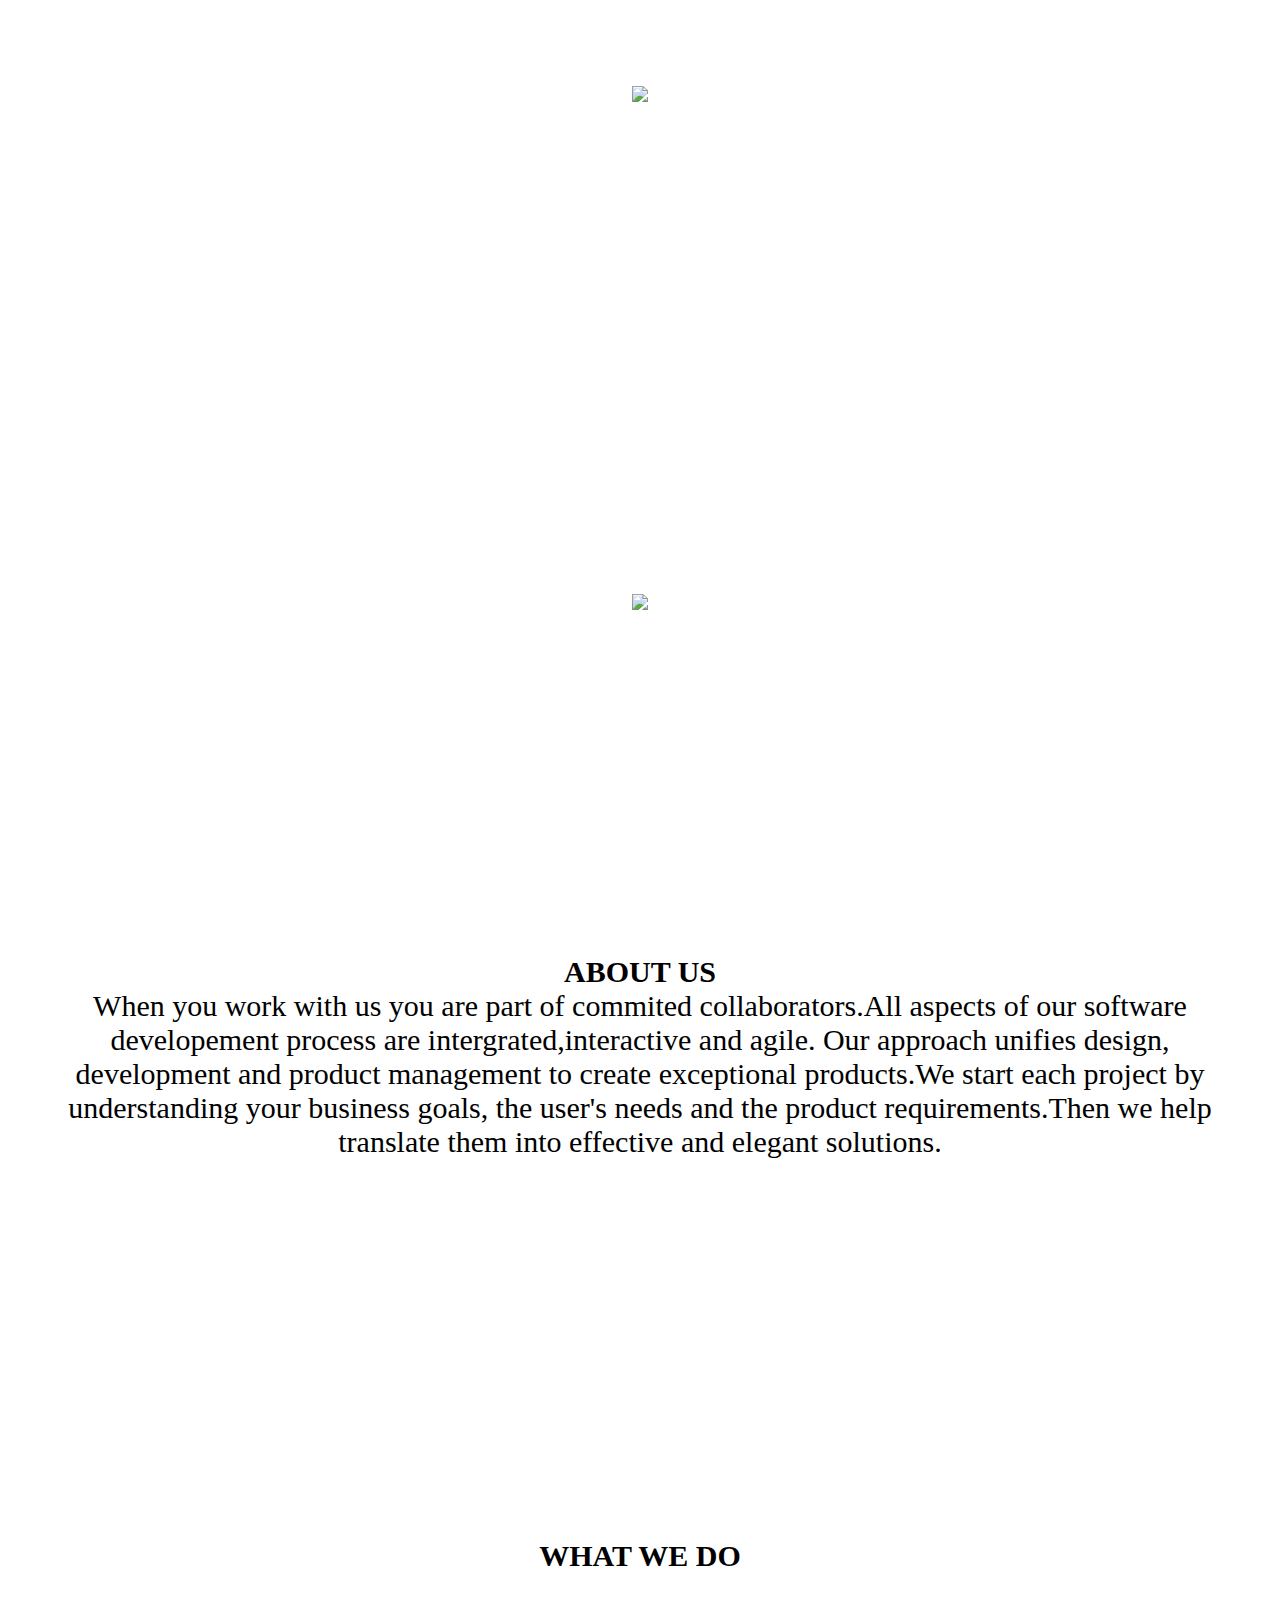
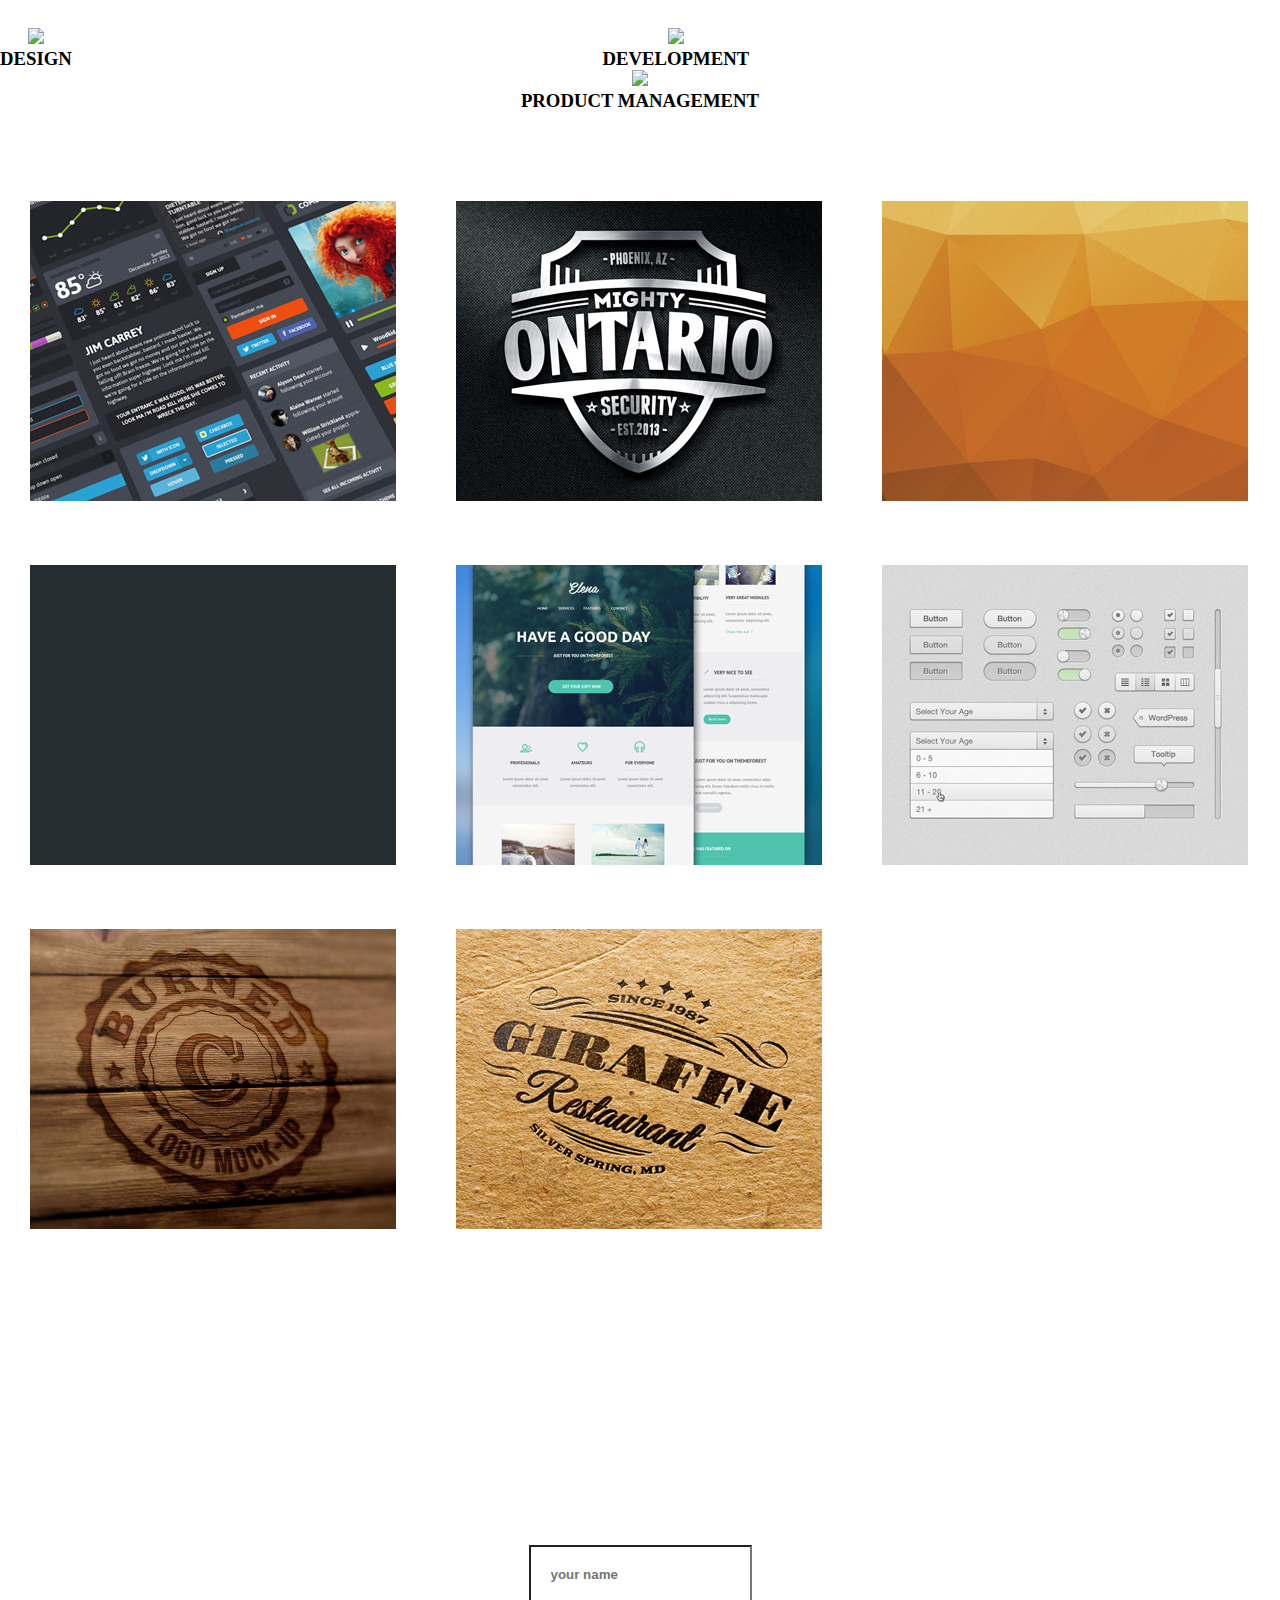
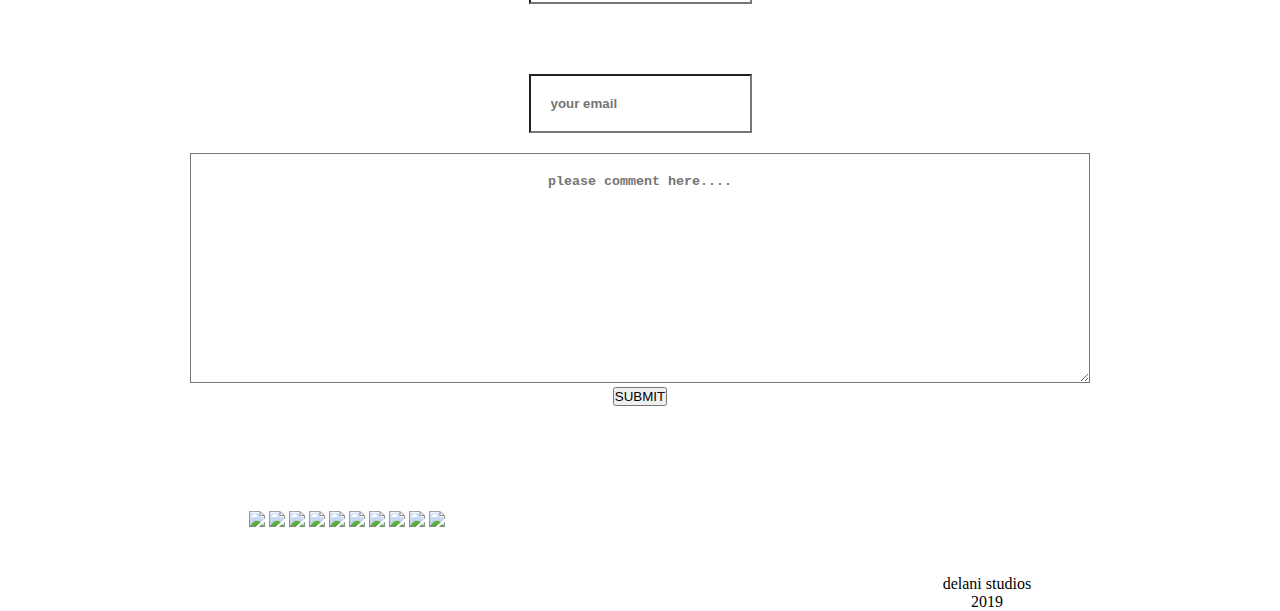
==== commit 9c3e5870: "remove a col class for the comment area image to appear" ====
--- a/index.html
+++ b/index.html
@@ -207,11 +207,11 @@
                         </div>
                         <div class="row">
                             <form class="form-row mb-4">
-                                <div class="col text-center">
+                                <!-- <div class="col text-center"> -->
 
                                     <textarea name="comment" id="comment"
                                         placeholder="please comment here...."></textarea>
-                                </div>
+                                <!-- </div> -->
                             </form>
                                 <div class="row">
                                 <form>
@@ -220,6 +220,7 @@
                             </div>
                         </div>
                     </div>
+
                     <div clas="container came">
                         <img src="https://patrick-ndonga.github.io/DELANI-STUDIOS/pictures/behance.png">
                         <img src="https://patrick-ndonga.github.io/DELANI-STUDIOS/pictures/flickr.png">
@@ -241,9 +242,9 @@
                 </div>
             </div>
         </div>
+
         <script src="JS/bootstrap.css"></script>
         <script src="JS/jquery-3.4.1.js"></script>
         <script src="./css/scripts.js"></script>
 </body>
-
 </html>--- a/styles.css
+++ b/styles.css
@@ -3,7 +3,7 @@
     margin:0;
     padding:0;
 } 
-
+ 
 body{
     text-align: center;
 }
@@ -24,7 +24,7 @@
 .col-md-6{
     text-align: center;
    display:inline;
-}
+} 
 footer{
     margin-top: 5%;
     text-align: center;
@@ -47,7 +47,7 @@
     background-image:url("https://github.com/jonnygovish/IP3/blob/master/assets/backgrounds/h_img.jpg?raw=true");
     background-size: cover;
 }
-/* 
+
 #sec-3{
     background-image: url("https://github.com/jonnygovish/IP3/blob/master/assets/backgrounds/s_image.jpg?raw=true");
     background-repeat: no-repeat;
@@ -58,7 +58,7 @@
     margin-top: 5px;
     padding:40px;
     text-align: center;
-} */
+} 
 
 .img-fluid{
     padding:30px;
@@ -72,7 +72,7 @@
 
 }
 
-/* 
+
 #sec-5{
     background-image:url("https://github.com/jonnygovish/IP3/blob/master/assets/backgrounds/c_image.jpg?raw=true");
     background-repeat: no-repeat;
@@ -81,7 +81,7 @@
     height: 80vh; 
     padding:50px;
     width: 600%;
-}   */
+}   
 
 
 
